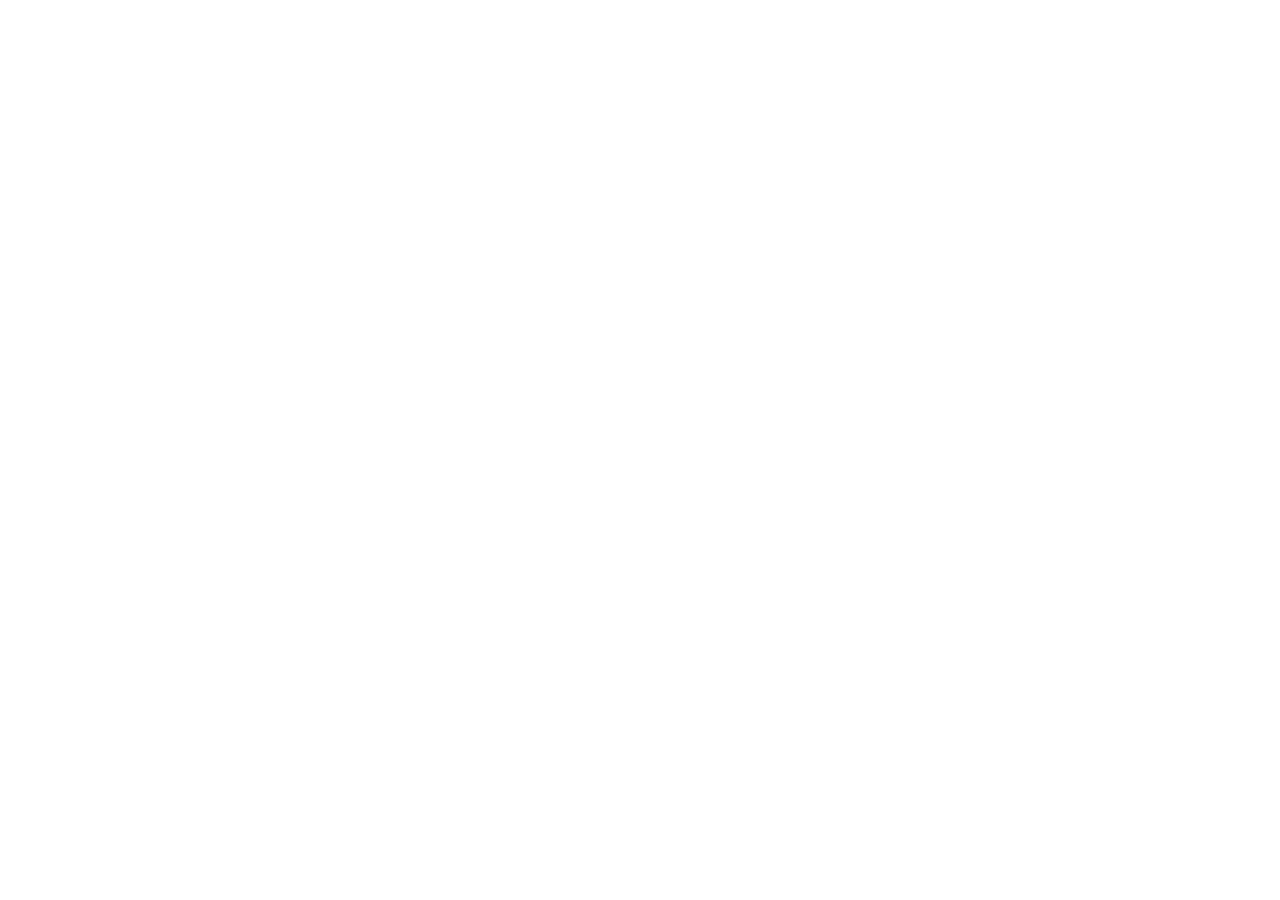
==== docs/index.html @ 4ea12408 "Docs agregado" ====
<!doctype html><html lang="en"><head><meta charset="utf-8"/><link rel="icon" href="/favicon.ico"/><meta name="viewport" content="width=device-width,initial-scale=1"/><meta name="theme-color" content="#000000"/><meta name="description" content="Web site created using create-react-app"/><link rel="apple-touch-icon" href="/logo192.png"/><link rel="manifest" href="/manifest.json"/><link rel="stylesheet" href="https://cdnjs.cloudflare.com/ajax/libs/animate.css/4.1.1/animate.min.css"/><title>GifExpert App</title><link href="/static/css/main.05120081.chunk.css" rel="stylesheet"></head><body><noscript>You need to enable JavaScript to run this app.</noscript><div id="app"></div><script>!function(e){function r(r){for(var n,p,f=r[0],i=r[1],l=r[2],c=0,s=[];c<f.length;c++)p=f[c],Object.prototype.hasOwnProperty.call(o,p)&&o[p]&&s.push(o[p][0]),o[p]=0;for(n in i)Object.prototype.hasOwnProperty.call(i,n)&&(e[n]=i[n]);for(a&&a(r);s.length;)s.shift()();return u.push.apply(u,l||[]),t()}function t(){for(var e,r=0;r<u.length;r++){for(var t=u[r],n=!0,f=1;f<t.length;f++){var i=t[f];0!==o[i]&&(n=!1)}n&&(u.splice(r--,1),e=p(p.s=t[0]))}return e}var n={},o={1:0},u=[];function p(r){if(n[r])return n[r].exports;var t=n[r]={i:r,l:!1,exports:{}};return e[r].call(t.exports,t,t.exports,p),t.l=!0,t.exports}p.m=e,p.c=n,p.d=function(e,r,t){p.o(e,r)||Object.defineProperty(e,r,{enumerable:!0,get:t})},p.r=function(e){"undefined"!=typeof Symbol&&Symbol.toStringTag&&Object.defineProperty(e,Symbol.toStringTag,{value:"Module"}),Object.defineProperty(e,"__esModule",{value:!0})},p.t=function(e,r){if(1&r&&(e=p(e)),8&r)return e;if(4&r&&"object"==typeof e&&e&&e.__esModule)return e;var t=Object.create(null);if(p.r(t),Object.defineProperty(t,"default",{enumerable:!0,value:e}),2&r&&"string"!=typeof e)for(var n in e)p.d(t,n,function(r){return e[r]}.bind(null,n));return t},p.n=function(e){var r=e&&e.__esModule?function(){return e.default}:function(){return e};return p.d(r,"a",r),r},p.o=function(e,r){return Object.prototype.hasOwnProperty.call(e,r)},p.p="/";var f=this["webpackJsonpgif-expert-app"]=this["webpackJsonpgif-expert-app"]||[],i=f.push.bind(f);f.push=r,f=f.slice();for(var l=0;l<f.length;l++)r(f[l]);var a=i;t()}([])</script><script src="/static/js/2.3771cb91.chunk.js"></script><script src="/static/js/main.2bbdd68d.chunk.js"></script></body></html>
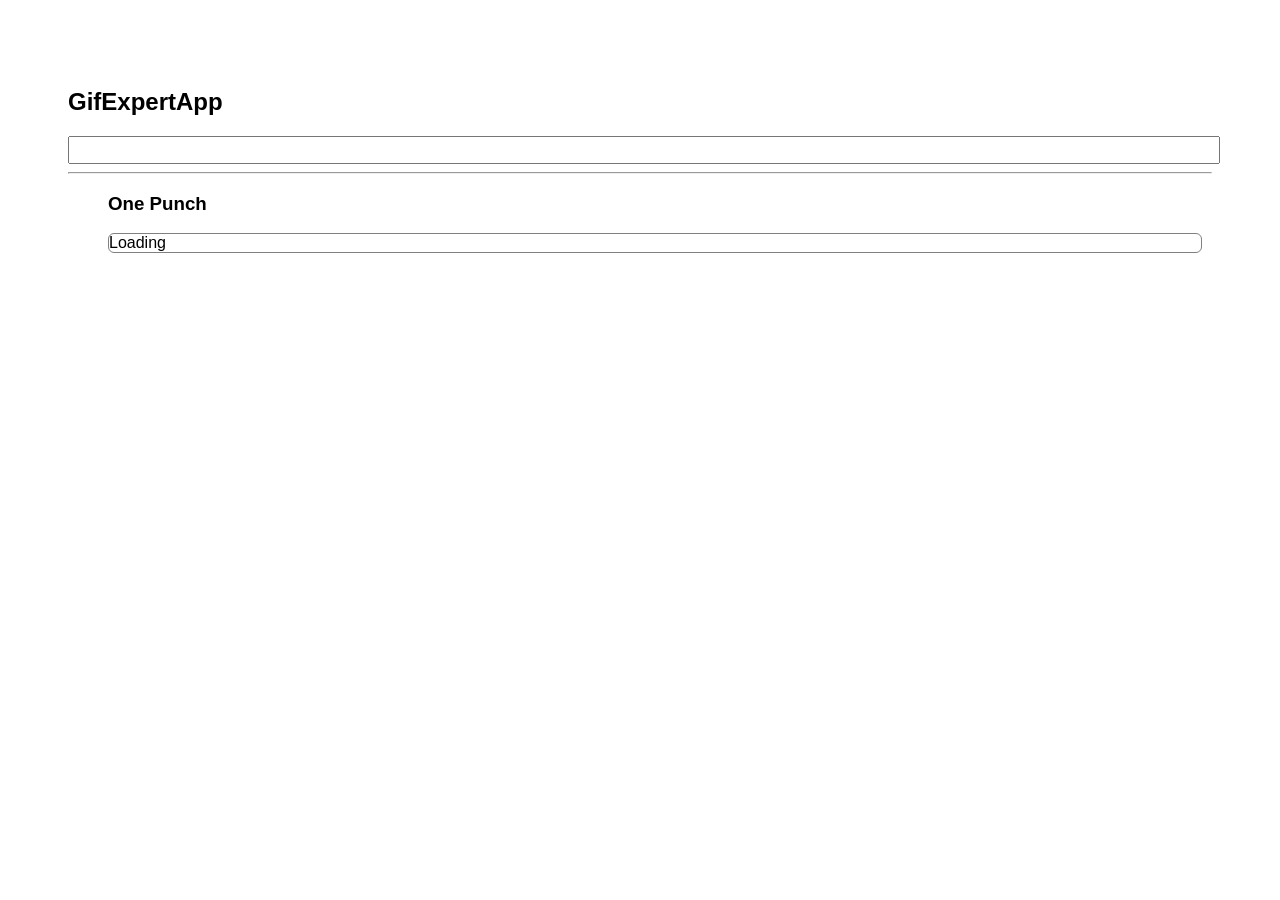
==== commit 4e88f40c: "index actualizado" ====
--- a/docs/index.html
+++ b/docs/index.html
@@ -1 +1,24 @@
-<!doctype html><html lang="en"><head><meta charset="utf-8"/><link rel="icon" href="/favicon.ico"/><meta name="viewport" content="width=device-width,initial-scale=1"/><meta name="theme-color" content="#000000"/><meta name="description" content="Web site created using create-react-app"/><link rel="apple-touch-icon" href="/logo192.png"/><link rel="manifest" href="/manifest.json"/><link rel="stylesheet" href="https://cdnjs.cloudflare.com/ajax/libs/animate.css/4.1.1/animate.min.css"/><title>GifExpert App</title><link href="/static/css/main.05120081.chunk.css" rel="stylesheet"></head><body><noscript>You need to enable JavaScript to run this app.</noscript><div id="app"></div><script>!function(e){function r(r){for(var n,p,f=r[0],i=r[1],l=r[2],c=0,s=[];c<f.length;c++)p=f[c],Object.prototype.hasOwnProperty.call(o,p)&&o[p]&&s.push(o[p][0]),o[p]=0;for(n in i)Object.prototype.hasOwnProperty.call(i,n)&&(e[n]=i[n]);for(a&&a(r);s.length;)s.shift()();return u.push.apply(u,l||[]),t()}function t(){for(var e,r=0;r<u.length;r++){for(var t=u[r],n=!0,f=1;f<t.length;f++){var i=t[f];0!==o[i]&&(n=!1)}n&&(u.splice(r--,1),e=p(p.s=t[0]))}return e}var n={},o={1:0},u=[];function p(r){if(n[r])return n[r].exports;var t=n[r]={i:r,l:!1,exports:{}};return e[r].call(t.exports,t,t.exports,p),t.l=!0,t.exports}p.m=e,p.c=n,p.d=function(e,r,t){p.o(e,r)||Object.defineProperty(e,r,{enumerable:!0,get:t})},p.r=function(e){"undefined"!=typeof Symbol&&Symbol.toStringTag&&Object.defineProperty(e,Symbol.toStringTag,{value:"Module"}),Object.defineProperty(e,"__esModule",{value:!0})},p.t=function(e,r){if(1&r&&(e=p(e)),8&r)return e;if(4&r&&"object"==typeof e&&e&&e.__esModule)return e;var t=Object.create(null);if(p.r(t),Object.defineProperty(t,"default",{enumerable:!0,value:e}),2&r&&"string"!=typeof e)for(var n in e)p.d(t,n,function(r){return e[r]}.bind(null,n));return t},p.n=function(e){var r=e&&e.__esModule?function(){return e.default}:function(){return e};return p.d(r,"a",r),r},p.o=function(e,r){return Object.prototype.hasOwnProperty.call(e,r)},p.p="/";var f=this["webpackJsonpgif-expert-app"]=this["webpackJsonpgif-expert-app"]||[],i=f.push.bind(f);f.push=r,f=f.slice();for(var l=0;l<f.length;l++)r(f[l]);var a=i;t()}([])</script><script src="/static/js/2.3771cb91.chunk.js"></script><script src="/static/js/main.2bbdd68d.chunk.js"></script></body></html>+<!doctype html>
+<html lang="en">
+
+<head>
+    <meta charset="utf-8" />
+    <link rel="icon" href="./favicon.ico" />
+    <meta name="viewport" content="width=device-width,initial-scale=1" />
+    <meta name="theme-color" content="#000000" />
+    <meta name="description" content="Web site created using create-react-app" />
+    <link rel="apple-touch-icon" href="./logo192.png" />
+    <link rel="manifest" href="./manifest.json" />
+    <link rel="stylesheet" href="https://cdnjs.cloudflare.com/ajax/libs/animate.css/4.1.1/animate.min.css" />
+    <title>GifExpert App</title>
+    <link href="./static/css/main.05120081.chunk.css" rel="stylesheet">
+</head>
+
+<body><noscript>You need to enable JavaScript to run this app.</noscript>
+    <div id="app"></div>
+    <script>!function (e) { function r(r) { for (var n, p, f = r[0], i = r[1], l = r[2], c = 0, s = []; c < f.length; c++)p = f[c], Object.prototype.hasOwnProperty.call(o, p) && o[p] && s.push(o[p][0]), o[p] = 0; for (n in i) Object.prototype.hasOwnProperty.call(i, n) && (e[n] = i[n]); for (a && a(r); s.length;)s.shift()(); return u.push.apply(u, l || []), t() } function t() { for (var e, r = 0; r < u.length; r++) { for (var t = u[r], n = !0, f = 1; f < t.length; f++) { var i = t[f]; 0 !== o[i] && (n = !1) } n && (u.splice(r--, 1), e = p(p.s = t[0])) } return e } var n = {}, o = { 1: 0 }, u = []; function p(r) { if (n[r]) return n[r].exports; var t = n[r] = { i: r, l: !1, exports: {} }; return e[r].call(t.exports, t, t.exports, p), t.l = !0, t.exports } p.m = e, p.c = n, p.d = function (e, r, t) { p.o(e, r) || Object.defineProperty(e, r, { enumerable: !0, get: t }) }, p.r = function (e) { "undefined" != typeof Symbol && Symbol.toStringTag && Object.defineProperty(e, Symbol.toStringTag, { value: "Module" }), Object.defineProperty(e, "__esModule", { value: !0 }) }, p.t = function (e, r) { if (1 & r && (e = p(e)), 8 & r) return e; if (4 & r && "object" == typeof e && e && e.__esModule) return e; var t = Object.create(null); if (p.r(t), Object.defineProperty(t, "default", { enumerable: !0, value: e }), 2 & r && "string" != typeof e) for (var n in e) p.d(t, n, function (r) { return e[r] }.bind(null, n)); return t }, p.n = function (e) { var r = e && e.__esModule ? function () { return e.default } : function () { return e }; return p.d(r, "a", r), r }, p.o = function (e, r) { return Object.prototype.hasOwnProperty.call(e, r) }, p.p = "/"; var f = this["webpackJsonpgif-expert-app"] = this["webpackJsonpgif-expert-app"] || [], i = f.push.bind(f); f.push = r, f = f.slice(); for (var l = 0; l < f.length; l++)r(f[l]); var a = i; t() }([])</script>
+    <script src="./static/js/2.3771cb91.chunk.js"></script>
+    <script src="./static/js/main.2bbdd68d.chunk.js"></script>
+</body>
+
+</html>
--- a/docs/static/css/main.05120081.chunk.css
+++ b/docs/static/css/main.05120081.chunk.css
@@ -0,0 +1,2 @@
+*{font-family:Arial,Helvetica,sans-serif}body{padding:60px}input{color:grey;font-size:1.2rem;width:100%}.card-grid{display:flex;flex-direction:row;flex-wrap:wrap}.card{align-content:center;border:1px solid grey;border-radius:6px;margin-right:10px;margin-bottom:10px;overflow:hidden}.card p{padding:5px;text-align:center}.card img{max-height:170px}
+/*# sourceMappingURL=main.05120081.chunk.css.map */
